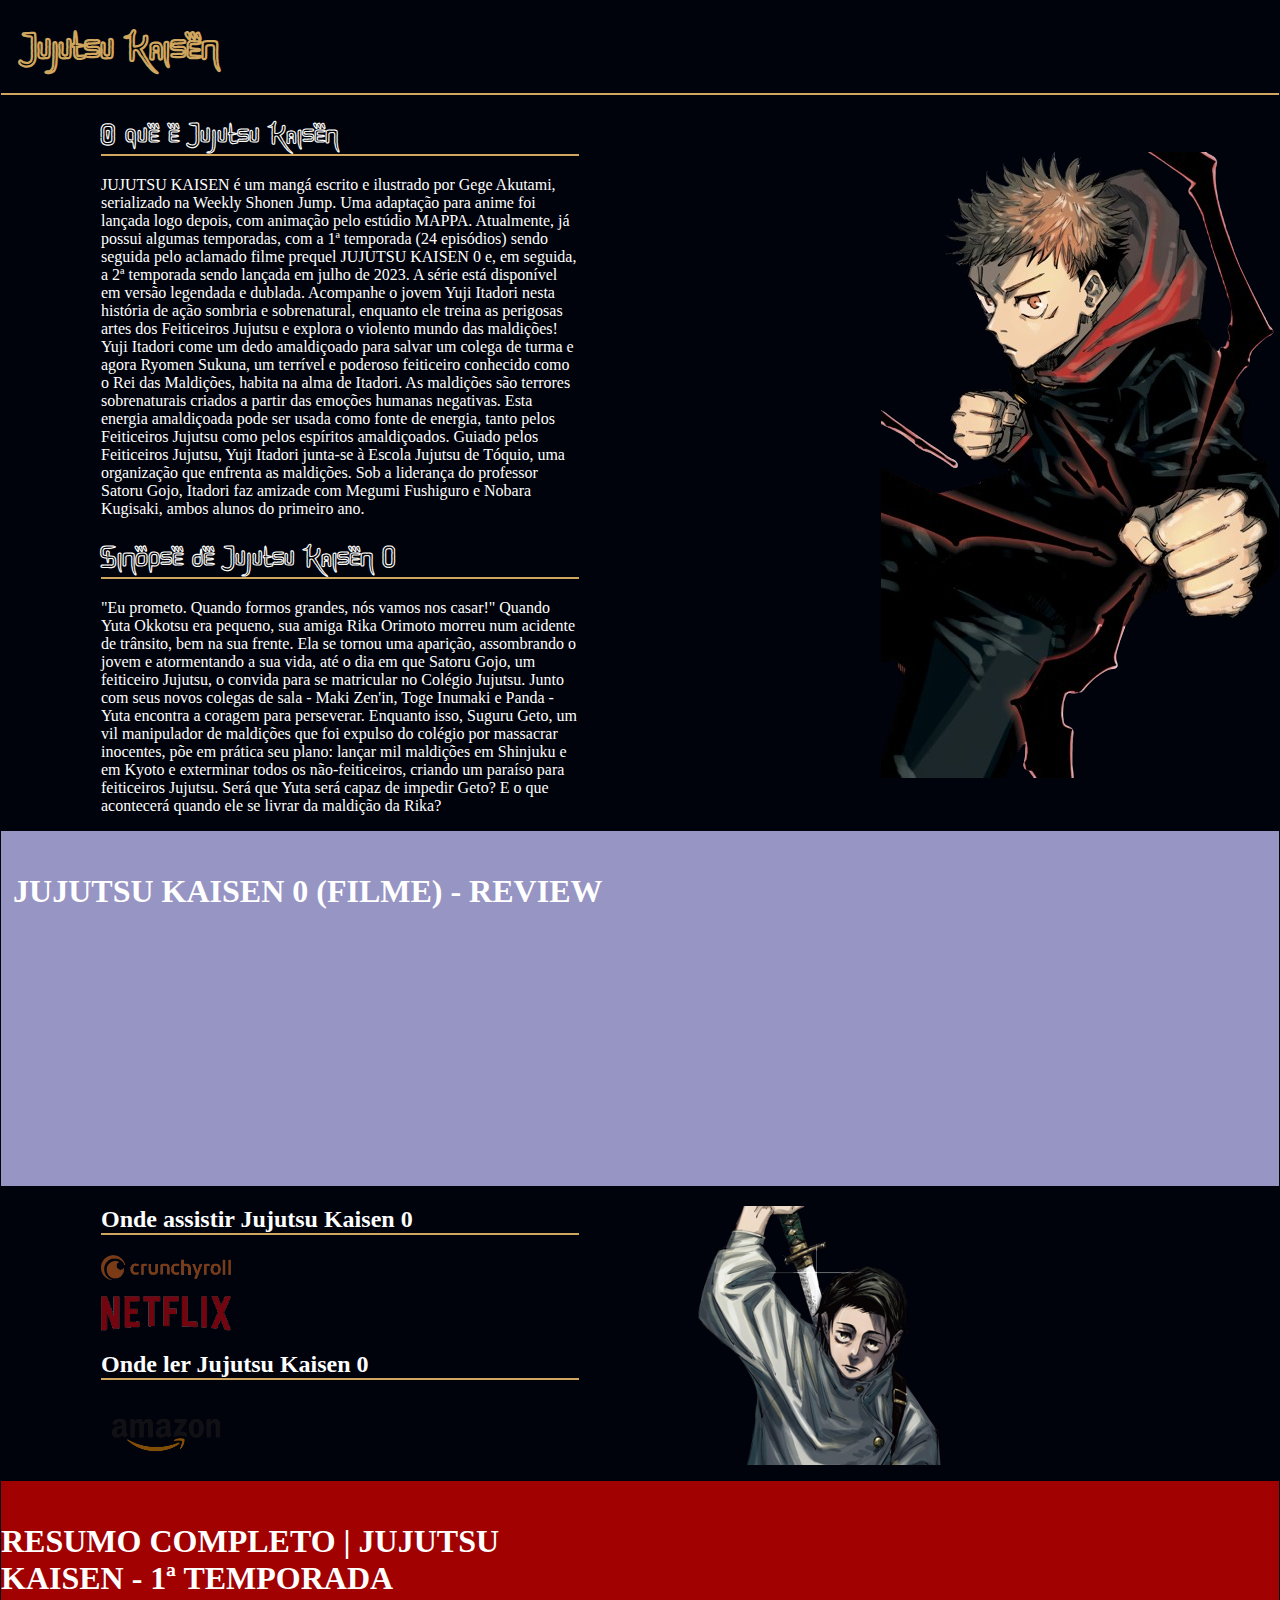
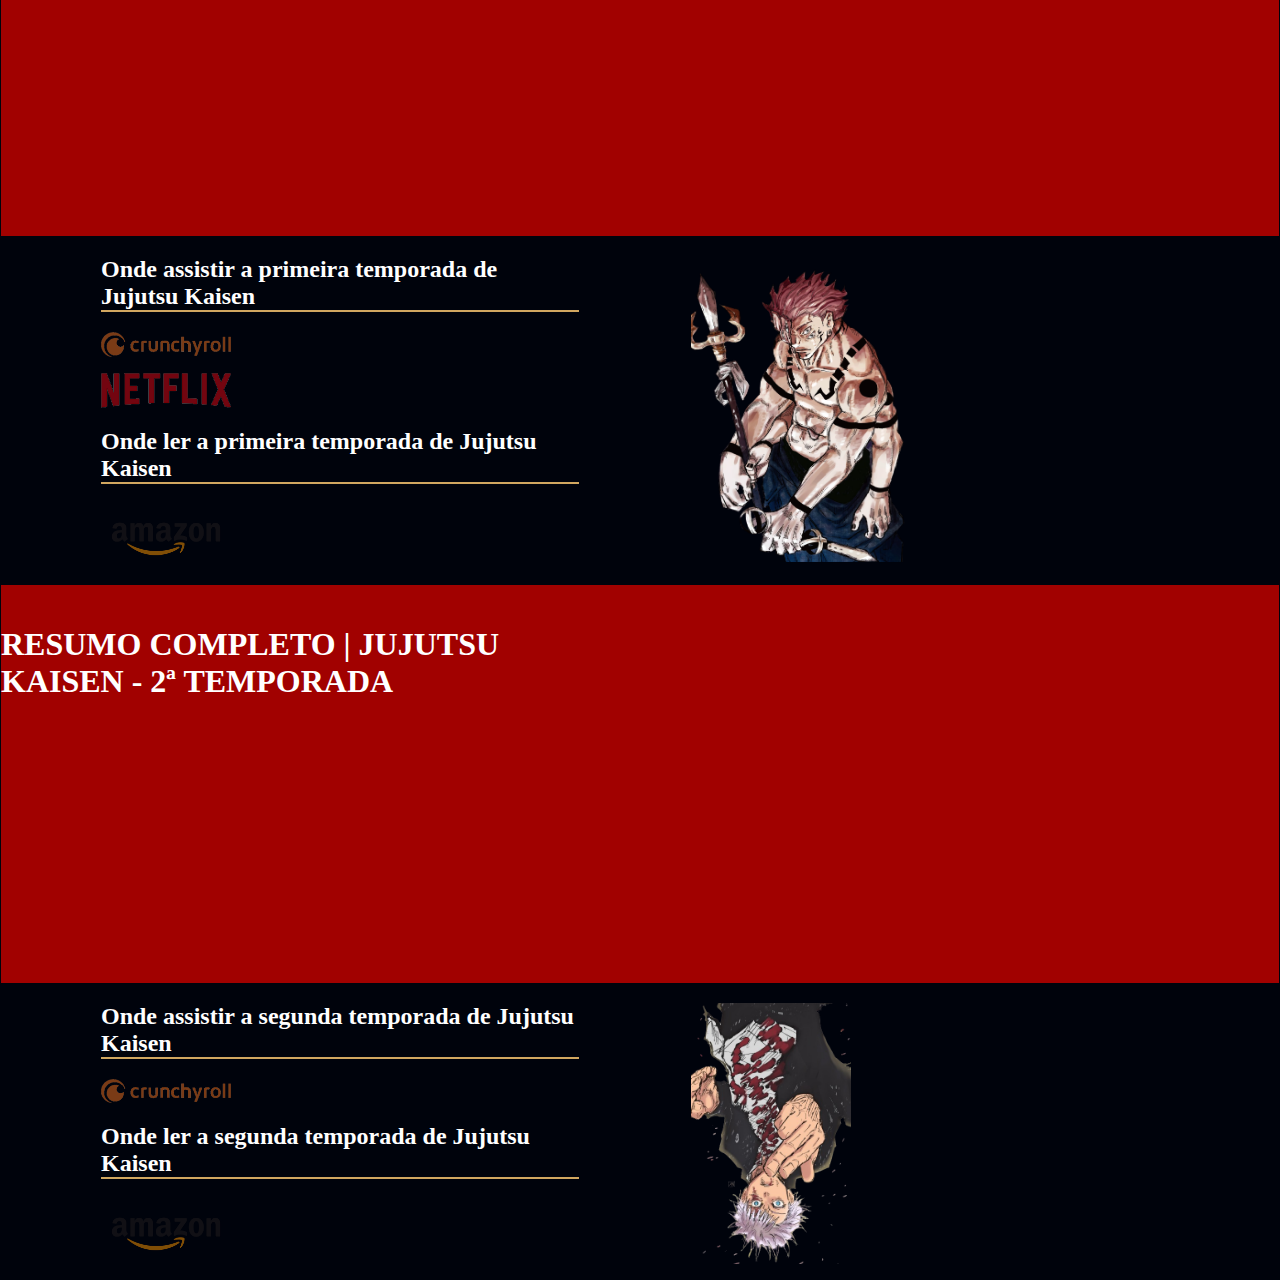
==== PitocaFlix/index.html @ 0f48004f "Add files via upload" ====
<html lang="pt-br">

<head>
    <link rel="stylesheet" href="styles.css" />
    <title>PitocapatuFlanders</title>
</head>

<body>
    <section class="cabeçalho">
        <header>Jujutsu Kaisen</header>
    </section>
    <section class="inicio">
        <div class="resumos">
            <p>
            <h1 class="title">O que e Jujutsu Kaisen</h1>
            </p>
            <p>JUJUTSU KAISEN é um mangá escrito e ilustrado por Gege Akutami, serializado na Weekly Shonen Jump. Uma
                adaptação para anime foi lançada logo depois, com animação pelo estúdio MAPPA. Atualmente, já possui
                algumas
                temporadas, com a 1ª temporada (24 episódios) sendo seguida pelo aclamado filme prequel JUJUTSU KAISEN 0
                e,
                em seguida, a 2ª temporada sendo lançada em julho de 2023. A série está disponível em versão legendada e
                dublada.
                Acompanhe o jovem Yuji Itadori nesta história de ação sombria e sobrenatural, enquanto ele treina as
                perigosas artes dos Feiticeiros Jujutsu e explora o violento mundo das maldições!
                Yuji Itadori come um dedo amaldiçoado para salvar um colega de turma e agora Ryomen Sukuna, um terrível
                e
                poderoso feiticeiro conhecido como o Rei das Maldições, habita na alma de Itadori. As maldições são
                terrores
                sobrenaturais criados a partir das emoções humanas negativas. Esta energia amaldiçoada pode ser usada
                como
                fonte de energia, tanto pelos Feiticeiros Jujutsu como pelos espíritos amaldiçoados.
                Guiado pelos Feiticeiros Jujutsu, Yuji Itadori junta-se à Escola Jujutsu de Tóquio, uma organização que
                enfrenta as maldições. Sob a liderança do professor Satoru Gojo, Itadori faz amizade com Megumi
                Fushiguro e
                Nobara Kugisaki, ambos alunos do primeiro ano.</p>


            <h1 class="title">Sinopse de Jujutsu Kaisen 0</h1>
            <p>"Eu prometo. Quando formos grandes, nós vamos nos casar!" Quando Yuta Okkotsu era pequeno, sua amiga Rika
                Orimoto morreu num acidente de trânsito, bem na sua frente. Ela se tornou uma aparição, assombrando o
                jovem e atormentando a sua vida, até o dia em que Satoru Gojo, um feiticeiro Jujutsu, o convida para se
                matricular no Colégio Jujutsu. Junto com seus novos colegas de sala - Maki Zen'in, Toge Inumaki e Panda
                - Yuta encontra a coragem para perseverar. Enquanto isso, Suguru Geto, um vil manipulador de maldições
                que foi expulso do colégio por massacrar inocentes, põe em prática seu plano: lançar mil maldições em
                Shinjuku e em Kyoto e exterminar todos os não-feiticeiros, criando um paraíso para feiticeiros Jujutsu.
                Será que Yuta será capaz de impedir Geto? E o que acontecerá quando ele se livrar da maldição da Rika?
            </p>
        </div>
    </section>
    <section>

        <div class="Jujutsu-0">
            <h1 class="nomes-videos">JUJUTSU KAISEN 0 (FILME) - REVIEW</h1>
            <p></p>

            <div class="vídeos">
                <iframe width="560" height="315" src="https://www.youtube.com/embed/p_IyOTQvOhI?si=Q_kCJ_ZChoj7XXJr"
                    title="YouTube video player" frameborder="0"
                    allow="accelerometer; autoplay; clipboard-write; encrypted-media; gyroscope; picture-in-picture; web-share"
                    referrerpolicy="strict-origin-when-cross-origin" allowfullscreen></iframe>
            </div>

        </div>

        <div class="links-externos-0">
            <p>
            <h2 class="titulo-links">Onde assistir Jujutsu Kaisen 0</h2>
            </p>
            <p><a href="https://www.crunchyroll.com/pt-br/watch/G4VUQ9ZQ3/jujutsu-kaisen-0"><img
                        src="images/7 Sem Título_20240806140032.png" /></a></p>
            <p><a
                    href="https://www.netflix.com/watch/81602834?trackId=252762692&tctx=1%2C1%2C8effc6e6-5ee9-4b91-b375-450d57154106-158525146%2CNES_9C9C961A368FD91A7AAF79A73ED130-DBCAC15107CC3F-698B89AD83_p_1722901996652%2CNES_9C9C961A368FD91A7AAF79A73ED130_p_1722901996652%2C%2C%2C%2C81278456%2CVideo%3A81602834%2CdetailsPageCollection"><img
                        src="images/6 Sem Título_20240806135912.png" /></a>
            </p>

            <p>
            <h2 class="titulo-links">Onde ler Jujutsu Kaisen 0</h2>
            </p>
            <p><a href="https://www.amazon.com.br/Jujutsu-Kaisen-0-Gege-Akutami/dp/6555127279"><img
                        src="images/amazon_logo_icon_169612.webp" /></a></p>
        </div>
    </section>
    <section>
        <div class="Jujutsu">
            <h1 class="nomes-videos">RESUMO COMPLETO | JUJUTSU KAISEN - 1ª TEMPORADA</h1>
            <p></p>

            <div class="vídeos">
                <iframe width="560" height="315" src="https://www.youtube.com/embed/puKKZ5kdCFQ?si=Pw-k4szUpqPQkT9T"
                    title="YouTube video player" frameborder="0"
                    allow="accelerometer; autoplay; clipboard-write; encrypted-media; gyroscope; picture-in-picture; web-share"
                    referrerpolicy="strict-origin-when-cross-origin" allowfullscreen></iframe>
            </div>

        </div>
    </section>
    <section class="links-externos-1">
        <div>
            <p>
            <h2 class="titulo-links">Onde assistir a primeira temporada de Jujutsu Kaisen</h2>
            </p>
            <p><a href="https://www.crunchyroll.com/pt-br/watch/G69XGG44R/ryomen-sukuna"><img
                        src="images/7 Sem Título_20240806140032.png" /></a></p>
            <p><a href="https://www.netflix.com/browse?jbv=81278456"><img
                        src="images/6 Sem Título_20240806135912.png" /></a></p>
            <p>
            <h2 class="titulo-links">Onde ler a primeira temporada de Jujutsu Kaisen</h2>
            </p>
            <p><a
                    href="https://www.amazon.com.br/Jujutsu-Kaisen-Batalha-Feiticeiros-01/dp/6525919525/ref=sr_1_1?crid=28E7Y1KGLAS00&dib=eyJ2IjoiMSJ9.[base64].P81jem6mdqiZuoq8izDUWw-hnbd0Ykz5BA7njWrSBz4&dib_tag=se&keywords=jujutsu+kaisen+1&qid=1722906014&s=books&sprefix=jujut%2Cstripbooks%2C183&sr=1-1"><img
                        src="images/amazon_logo_icon_169612.webp" /></a>
            </p>
        </div>
    </section>
    <section>
        <div class="Jujutsu">
            <h1 class="nomes-videos">RESUMO COMPLETO | JUJUTSU KAISEN - 2ª TEMPORADA</h1>
            <p></p>

            <div class="vídeos">
                <h1><iframe width="560" height="315" src="https://www.youtube.com/embed/s4m0BdTMwPI?si=-cW_zP0-q2YHl4xe"
                        title="YouTube video player" frameborder="0"
                        allow="accelerometer; autoplay; clipboard-write; encrypted-media; gyroscope; picture-in-picture; web-share"
                        referrerpolicy="strict-origin-when-cross-origin" allowfullscreen></iframe></h1>
            </div>

        </div>
    </section>
    <section class="links-externos-2">
        <div>
            <p>
            <h2 class="titulo-links">Onde assistir a segunda temporada de Jujutsu Kaisen</h2>
            </p>
            <p class="imagem"><a href="https://www.crunchyroll.com/pt-br/watch/G0DUNJ2JP/hidden-inventory"><img
                        src="images/7 Sem Título_20240806140032.png" /></a></p>
            <p>
            <h2 class="titulo-links">Onde ler a segunda temporada de Jujutsu Kaisen</h2>
            </p>
            <p><a href="https://www.amazon.com.br/Jujutsu-Kaisen-Batalha-Feiticeiros-Vol/dp/6559821323"><img
                        src="images/amazon_logo_icon_169612.webp" /></a></p>
        </div>
    </section>
</body>


</html>
---- PitocaFlix/styles.css ----
@font-face {
  font-family: Jujutsu;
  src: url(fonts/Jujutsu\ Kaisen.ttf) format("truetype");
}
body {
  color: white;
  background: rgb(0, 3, 12);
  margin: 1px;
}

header {
  border-bottom: solid 2px rgb(209 167 96);
  padding: 20px;
  font-size: 43px;
  color: rgb(0, 0, 0);
  -webkit-text-stroke: 1px;
  -webkit-text-stroke-color: rgb(209 167 96);
  font-weight: bold;
  font-size: 40;
  font-family: Jujutsu;
}

.Jujutsu-0 {
  background: rgb(151 149 195);
  padding-bottom: 20px;
  padding-top: 20px;
  display: flex;
  justify-content: center;
}

.Jujutsu {
  background: rgb(161 1 0);
  padding-bottom: 20px;
  padding-top: 20px;
  display: flex;
  justify-content: center;
}

.vídeos {
  margin-right: 7%;
}

.title {
  color: black;
  font-size: 30;
  font-family: Jujutsu;
  border-bottom: solid 2px rgb(209 167 96);
  -webkit-text-stroke: 0.1px;
  -webkit-text-stroke-color: white;
}

.resumos {
  margin-left: 100;
}

.inicio {
  background-image: url(images/Yuji_Itadori_SJ_2020-43-removebg-preview.png);
  background-repeat: no-repeat;
  background-position: right center;
}

img {
  width: 130;
  opacity: 0.5;
}

.nomes-videos {
  margin-right: 15px;
}

.links-externos-0 {
  margin-left: 100;
  background-image: url("images/YutaOkkotsu.png");
  background-repeat: no-repeat;
  background-position: 590 center;
}

.links-externos-1 {
  margin-left: 100;
  background-image: url(images/Sukuna_29.webp);
  background-repeat: no-repeat;
  background-position: 590 center;
  background-size: 220px 300px;
}

.links-externos-2 {
  margin-left: 100;
  background-image: url(images/AnyConv.com__F2WeYAyWIAA7nyb-removebg-preview.png);
  background-repeat: no-repeat;
  background-position: 590 center;
  background-size: 160px 270px;
}

.titulo-links {
  border-bottom: solid 2px rgb(209 167 96);
  margin-right: 700;
}

img:hover {
  opacity: 1;
  border: 1px solid white;
}

.resumos {
  margin-right: 700;
}
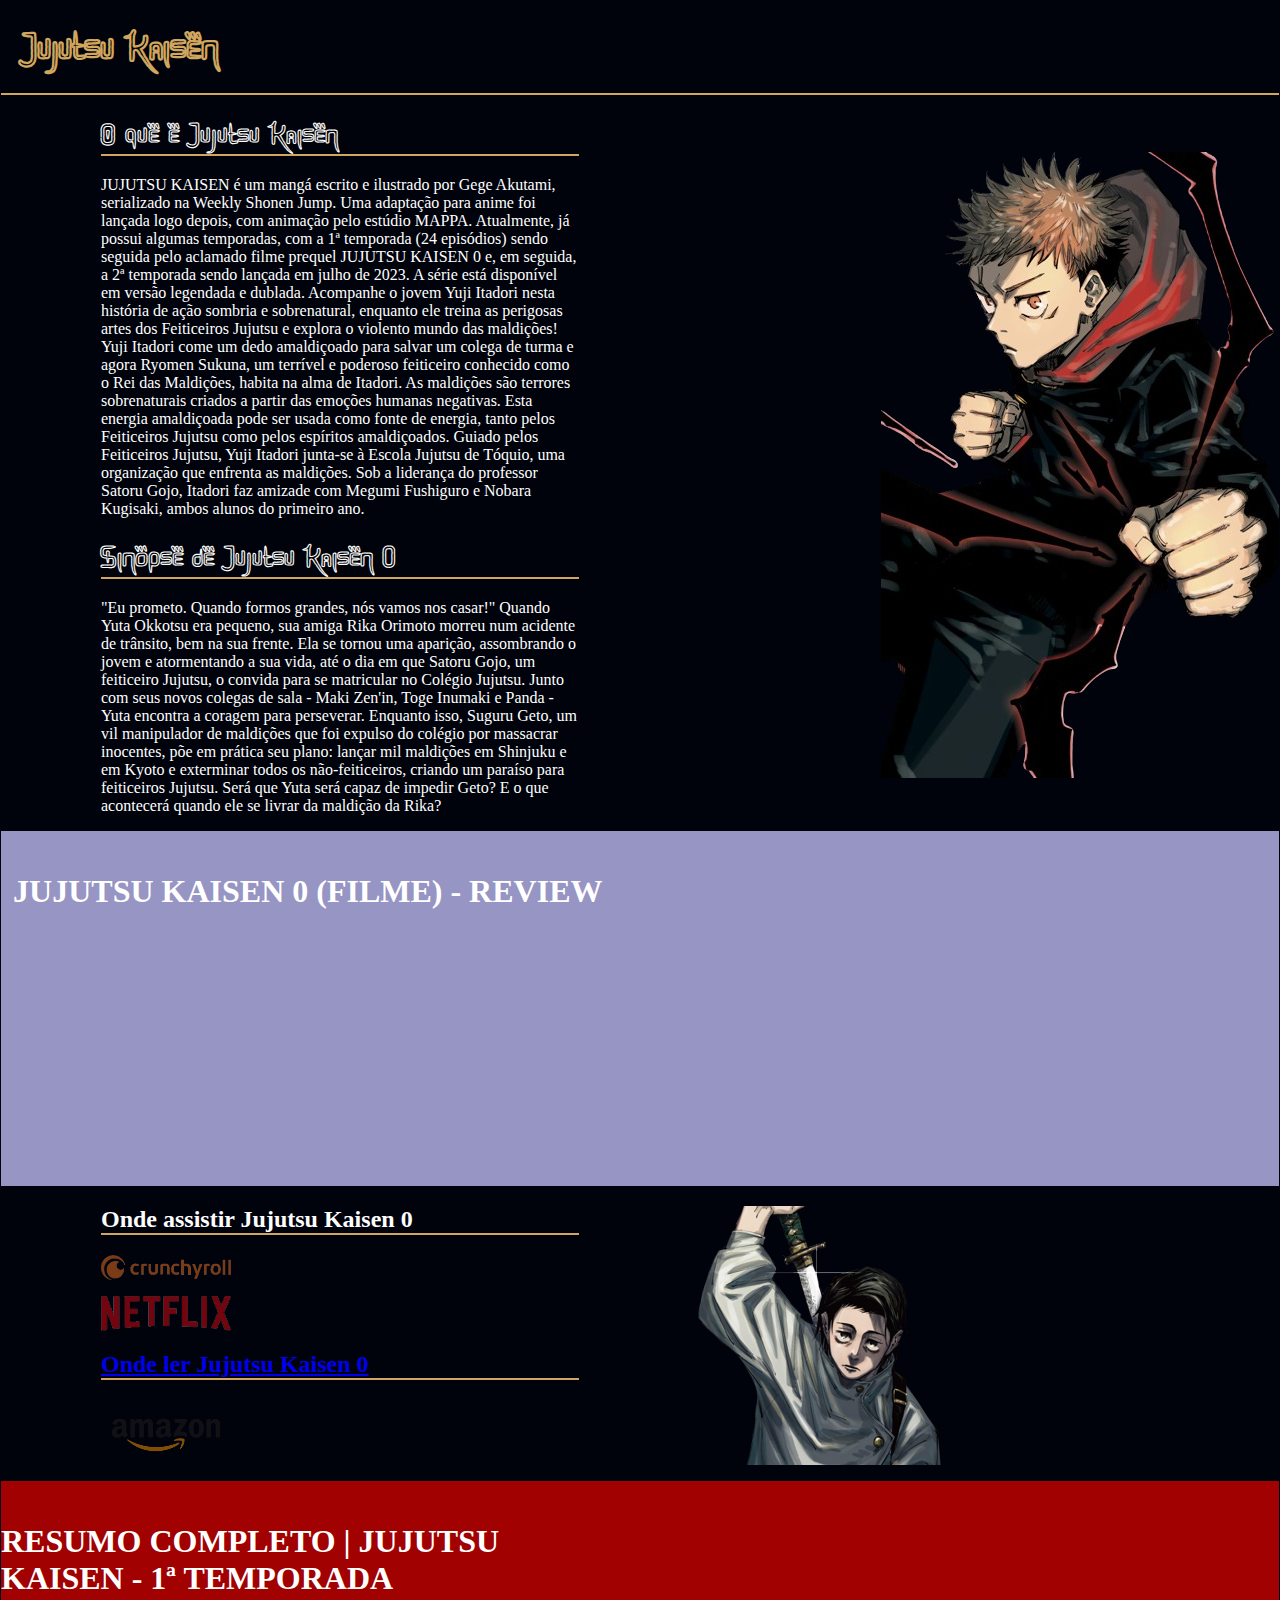
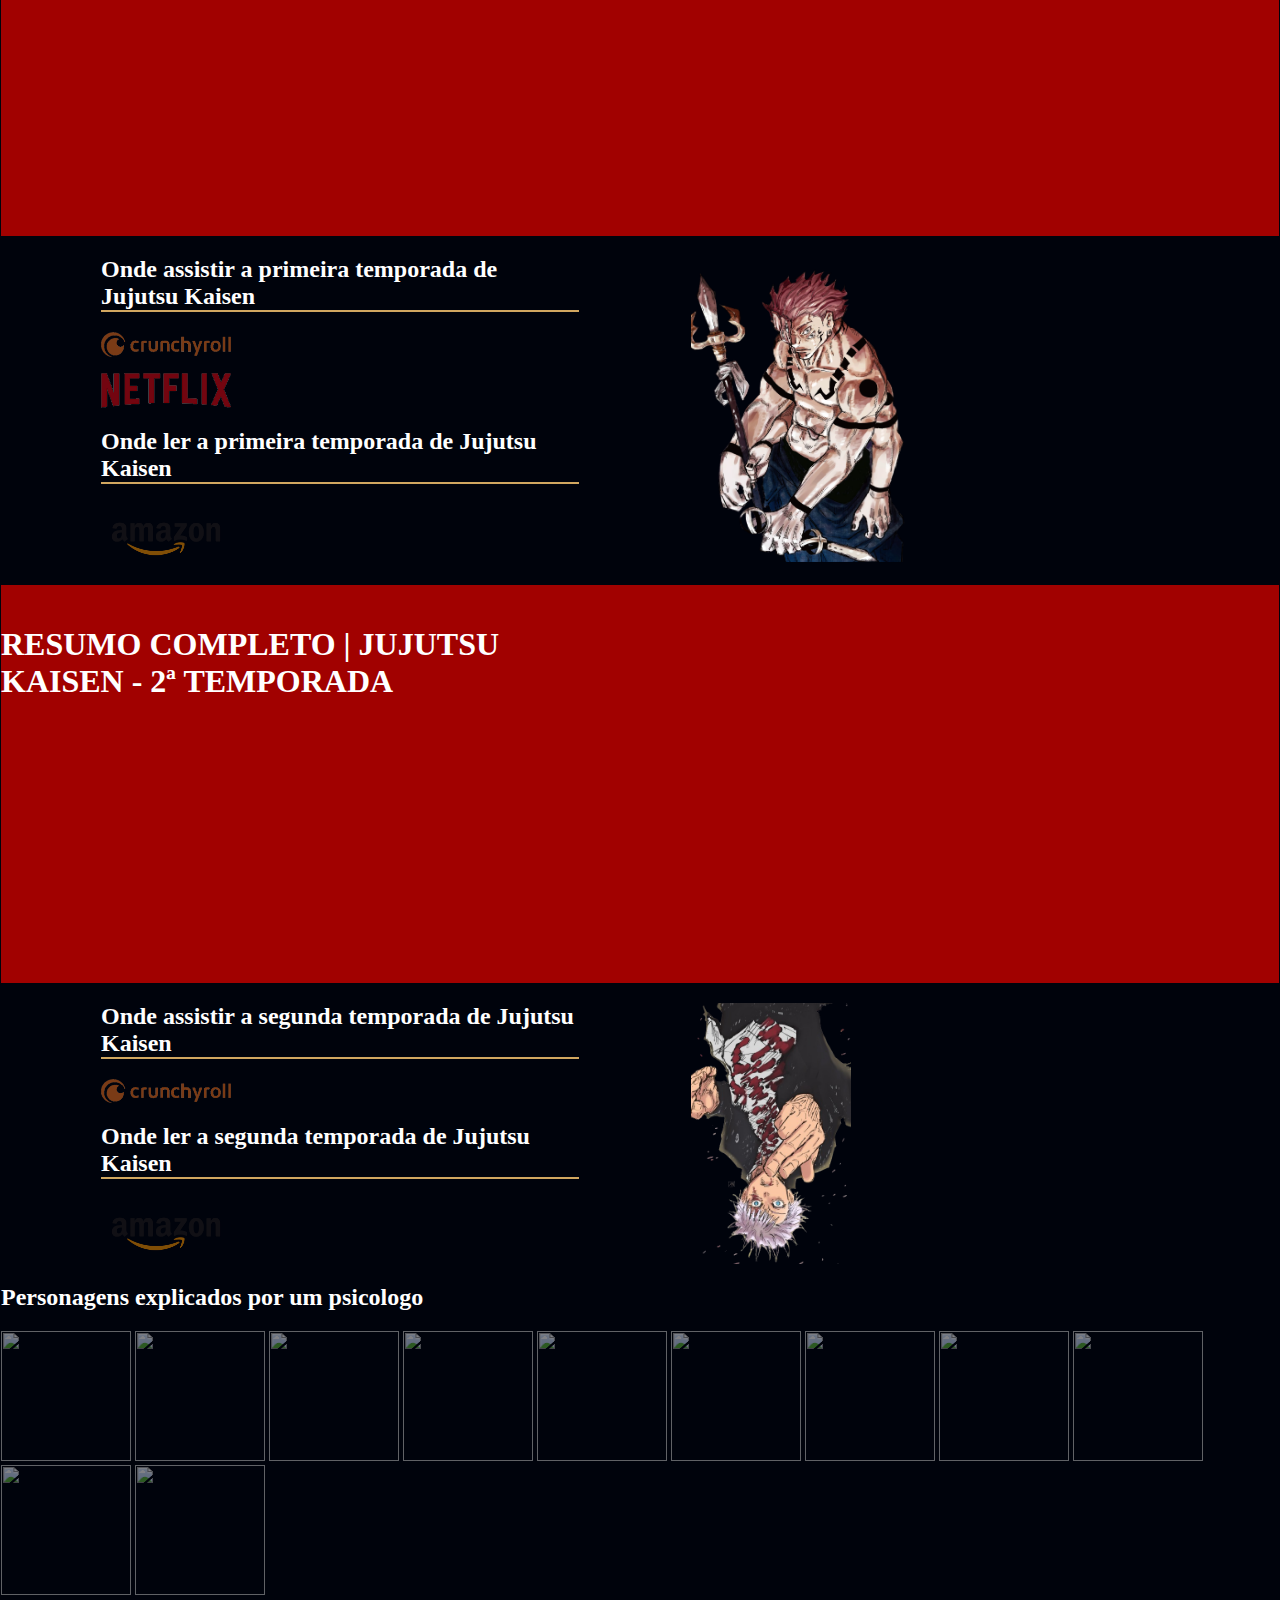
==== commit fdf22019: "Update index.html" ====
--- a/PitocaFlix/index.html
+++ b/PitocaFlix/index.html
@@ -67,17 +67,14 @@
             <p>
             <h2 class="titulo-links">Onde assistir Jujutsu Kaisen 0</h2>
             </p>
-            <p><a href="https://www.crunchyroll.com/pt-br/watch/G4VUQ9ZQ3/jujutsu-kaisen-0"><img
+            <p><a href="https://www.crunchyroll.com/pt-br/watch/G4VUQ9ZQ3/jujutsu-kaisen-0"><img class="sites"
                         src="images/7 Sem Título_20240806140032.png" /></a></p>
             <p><a
                     href="https://www.netflix.com/watch/81602834?trackId=252762692&tctx=1%2C1%2C8effc6e6-5ee9-4b91-b375-450d57154106-158525146%2CNES_9C9C961A368FD91A7AAF79A73ED130-DBCAC15107CC3F-698B89AD83_p_1722901996652%2CNES_9C9C961A368FD91A7AAF79A73ED130_p_1722901996652%2C%2C%2C%2C81278456%2CVideo%3A81602834%2CdetailsPageCollection"><img
-                        src="images/6 Sem Título_20240806135912.png" /></a>
+                        class="sites" src="images/6 Sem Título_20240806135912.png" <p>
+                    <h2 class="titulo-links">Onde ler Jujutsu Kaisen 0</h2>
             </p>
-
-            <p>
-            <h2 class="titulo-links">Onde ler Jujutsu Kaisen 0</h2>
-            </p>
-            <p><a href="https://www.amazon.com.br/Jujutsu-Kaisen-0-Gege-Akutami/dp/6555127279"><img
+            <p><a href="https://www.amazon.com.br/Jujutsu-Kaisen-0-Gege-Akutami/dp/6555127279"><img class="sites"
                         src="images/amazon_logo_icon_169612.webp" /></a></p>
         </div>
     </section>
@@ -100,16 +97,16 @@
             <p>
             <h2 class="titulo-links">Onde assistir a primeira temporada de Jujutsu Kaisen</h2>
             </p>
-            <p><a href="https://www.crunchyroll.com/pt-br/watch/G69XGG44R/ryomen-sukuna"><img
+            <p><a href="https://www.crunchyroll.com/pt-br/watch/G69XGG44R/ryomen-sukuna"><img class="sites"
                         src="images/7 Sem Título_20240806140032.png" /></a></p>
-            <p><a href="https://www.netflix.com/browse?jbv=81278456"><img
+            <p><a href="https://www.netflix.com/browse?jbv=81278456"><img class="sites"
                         src="images/6 Sem Título_20240806135912.png" /></a></p>
             <p>
             <h2 class="titulo-links">Onde ler a primeira temporada de Jujutsu Kaisen</h2>
             </p>
             <p><a
                     href="https://www.amazon.com.br/Jujutsu-Kaisen-Batalha-Feiticeiros-01/dp/6525919525/ref=sr_1_1?crid=28E7Y1KGLAS00&dib=eyJ2IjoiMSJ9.[base64].P81jem6mdqiZuoq8izDUWw-hnbd0Ykz5BA7njWrSBz4&dib_tag=se&keywords=jujutsu+kaisen+1&qid=1722906014&s=books&sprefix=jujut%2Cstripbooks%2C183&sr=1-1"><img
-                        src="images/amazon_logo_icon_169612.webp" /></a>
+                        class="sites" src="images/amazon_logo_icon_169612.webp" /></a>
             </p>
         </div>
     </section>
@@ -133,15 +130,42 @@
             <h2 class="titulo-links">Onde assistir a segunda temporada de Jujutsu Kaisen</h2>
             </p>
             <p class="imagem"><a href="https://www.crunchyroll.com/pt-br/watch/G0DUNJ2JP/hidden-inventory"><img
-                        src="images/7 Sem Título_20240806140032.png" /></a></p>
+                        class="sites" src="images/7 Sem Título_20240806140032.png" /></a></p>
             <p>
             <h2 class="titulo-links">Onde ler a segunda temporada de Jujutsu Kaisen</h2>
             </p>
             <p><a href="https://www.amazon.com.br/Jujutsu-Kaisen-Batalha-Feiticeiros-Vol/dp/6559821323"><img
-                        src="images/amazon_logo_icon_169612.webp" /></a></p>
+                        class="sites" src="images/amazon_logo_icon_169612.webp" /></a></p>
         </div>
+    </section>
+    <section class="psicologia">
+        <h2 class="barra-title">Personagens explicados por um psicologo</h2>
+            <div class="barra">
+                <a href="https://www.youtube.com/watch?v=bKw0eEKSgK8"><img class="barra-videos"
+                        src="https://img.youtube.com/vi/bKw0eEKSgK8/maxresdefault.jpg"></a>
+                <a href="https://www.youtube.com/watch?v=rzM-lIus_JM"><img class="barra-videos"
+                        src="https://img.youtube.com/vi/rzM-lIus_JM/maxresdefault.jpg"></a>
+                <a href="https://www.youtube.com/watch?v=JepfqfukraA"><img class="barra-videos"
+                        src="https://img.youtube.com/vi/JepfqfukraA/maxresdefault.jpg"></a>
+                <a href="https://www.youtube.com/watch?v=Qco3BnR2MRM"><img class="barra-videos"
+                        src="https://img.youtube.com/vi/Qco3BnR2MRM/maxresdefault.jpg"></a>
+                <a href="https://www.youtube.com/watch?v=NicY7QjrlN4"><img class="barra-videos"
+                        src="https://img.youtube.com/vi/NicY7QjrlN4/maxresdefault.jpg"></a>
+                <a href="https://www.youtube.com/watch?v=AKzupXlF2Xc"><img class="barra-videos"
+                        src="https://img.youtube.com/vi/AKzupXlF2Xc/maxresdefault.jpg"></a>
+                <a href="https://www.youtube.com/watch?v=FzkinwnoWk0"><img class="barra-videos"
+                        src="https://img.youtube.com/vi/FzkinwnoWk0/maxresdefault.jpg"></a>
+                <a href="https://www.youtube.com/watch?v=d4vceAcohw4"><img class="barra-videos"
+                        src="https://img.youtube.com/vi/d4vceAcohw4/maxresdefault.jpg"></a>
+                <a href="https://www.youtube.com/watch?v=xyB4UPDxyS4"><img class="barra-videos"
+                        src="https://img.youtube.com/vi/xyB4UPDxyS4/maxresdefault.jpg"></a>
+                <a href="https://www.youtube.com/watch?v=yDXngTRSJ9c"><img class="barra-videos"
+                        src="https://img.youtube.com/vi/yDXngTRSJ9c/maxresdefault.jpg"></a>
+                <a href="https://www.youtube.com/watch?v=T14AQLqIE0o"><img class="barra-videos"
+                        src="https://img.youtube.com/vi/T14AQLqIE0o/maxresdefault.jpg"></a>
+
+            </div>
     </section>
 </body>
 
-
-</html>+</html>
